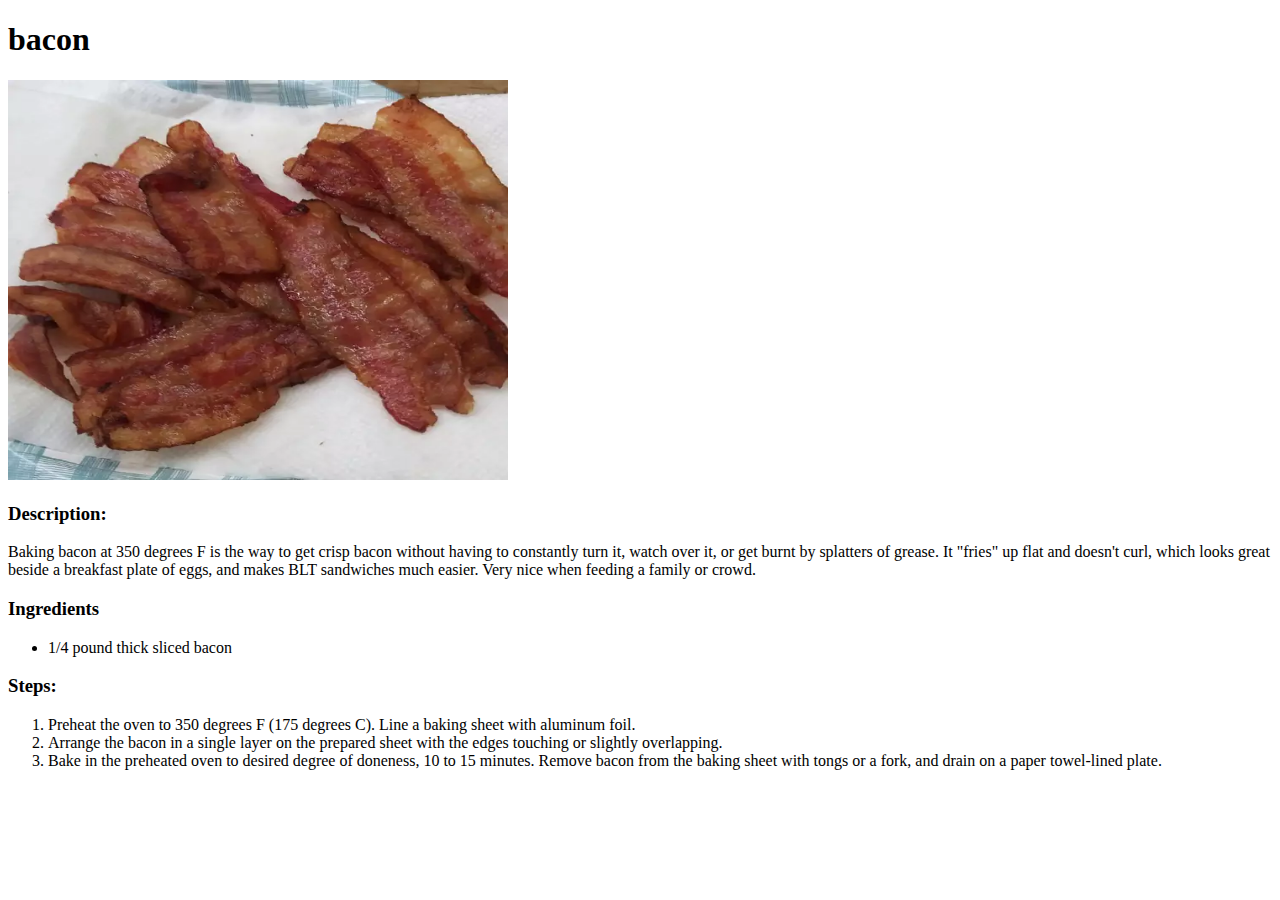
==== recipes/bacon.html @ 334b8a47 "Add bacon page contents" ====
<!DOCTYPE html>

<html lang="en">

  <head>

    <meta charset="UTF-8">
    <title>bacon</title>

  </head>

  <body>

    <h1>bacon</h1>
    <img src="/images/bacon.jpg" width="500" height="400">
    <h3>Description:</h3>
    
    <p>
       Baking bacon at 350 degrees F is the way to get crisp bacon 
       without having to constantly turn it, watch over it, or get 
       burnt by splatters of grease. It "fries" up flat and doesn't curl, 
       which looks great beside a breakfast plate of eggs, and makes BLT 
       sandwiches much easier. Very nice when feeding a family or crowd.
    </p>

    <h3>Ingredients</h3>

    <ul>
       <li>1/4 pound thick sliced bacon</li> 
    </ul>

    <h3>Steps:</h3>

    <ol>

        <li>
            Preheat the oven to 350 degrees F (175 degrees C). 
            Line a baking sheet with aluminum foil.
        </li>

        <li>
            Arrange the bacon in a single layer on the prepared sheet 
            with the edges touching or slightly overlapping.
        </li>

        <li>
            Bake in the preheated oven to desired degree of doneness, 
            10 to 15 minutes. Remove bacon from the baking sheet with 
            tongs or a fork, and drain on a paper towel-lined plate.
        </li>

    </ol>

  </body>

</html>
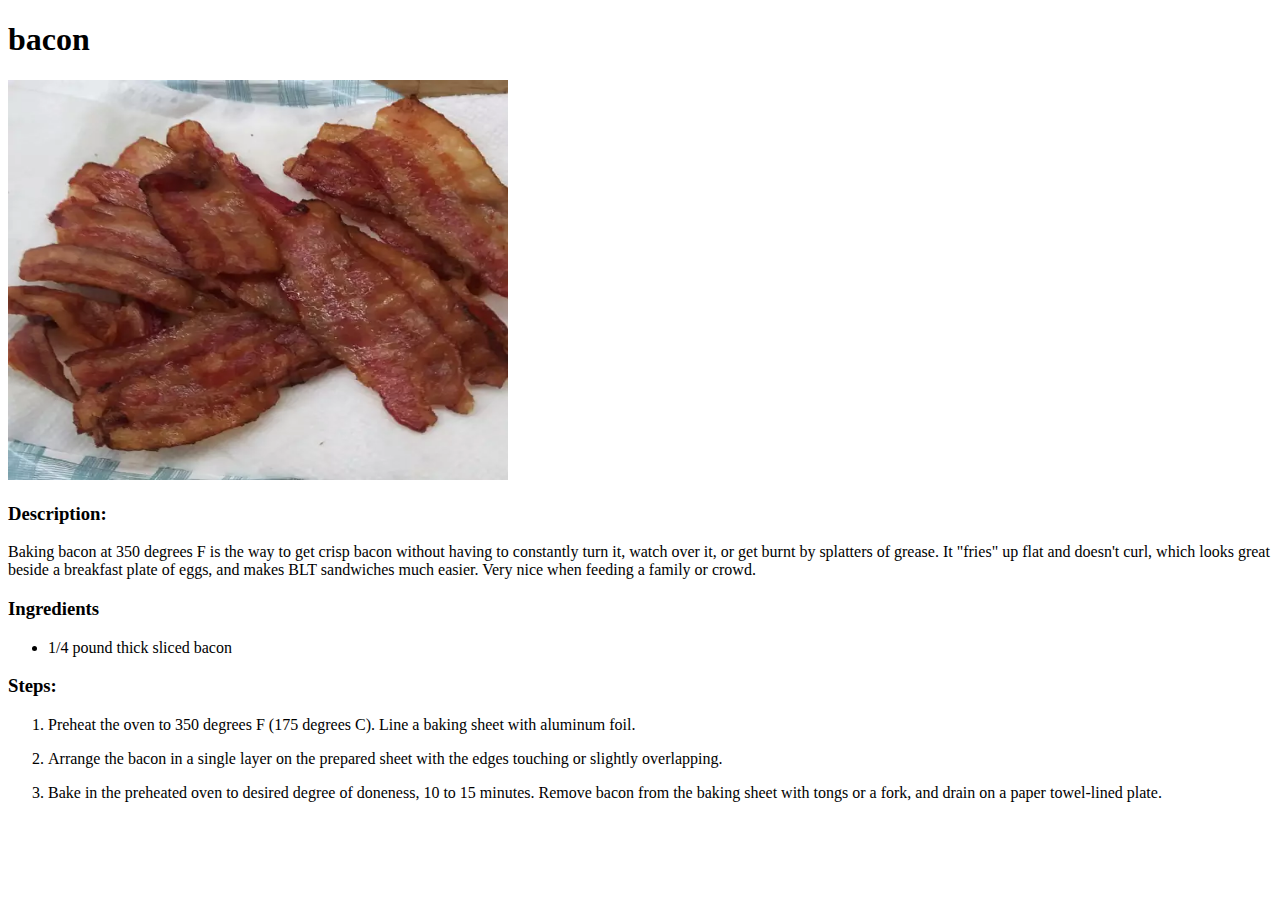
==== commit 03b7217a: "Skip line between steps" ====
--- a/recipes/bacon.html
+++ b/recipes/bacon.html
@@ -32,16 +32,20 @@
     <h3>Steps:</h3>
 
     <ol>
-
+        
         <li>
             Preheat the oven to 350 degrees F (175 degrees C). 
             Line a baking sheet with aluminum foil.
         </li>
+        
+        <p></p> <!-- Skip lines between steps -->
 
         <li>
             Arrange the bacon in a single layer on the prepared sheet 
             with the edges touching or slightly overlapping.
         </li>
+
+        <p></p> <!-- Skip lines between steps -->
 
         <li>
             Bake in the preheated oven to desired degree of doneness, 
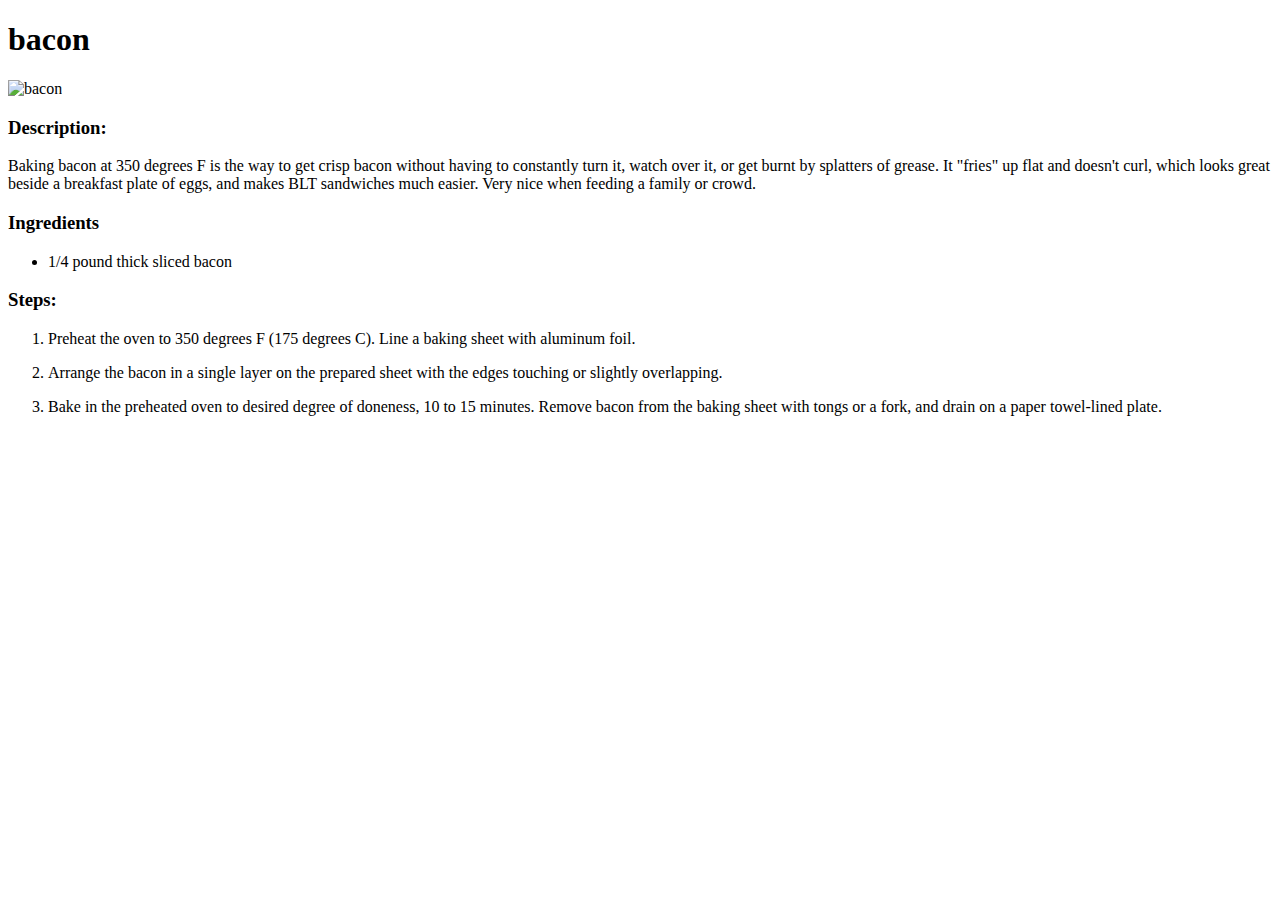
==== commit 94dd1891: "Add image file directory fix" ====
--- a/recipes/bacon.html
+++ b/recipes/bacon.html
@@ -12,7 +12,7 @@
   <body>
 
     <h1>bacon</h1>
-    <img src="/images/bacon.jpg" width="500" height="400">
+    <img src="./images/bacon.jpg" width="500" height="400" alt="bacon">
     <h3>Description:</h3>
     
     <p>
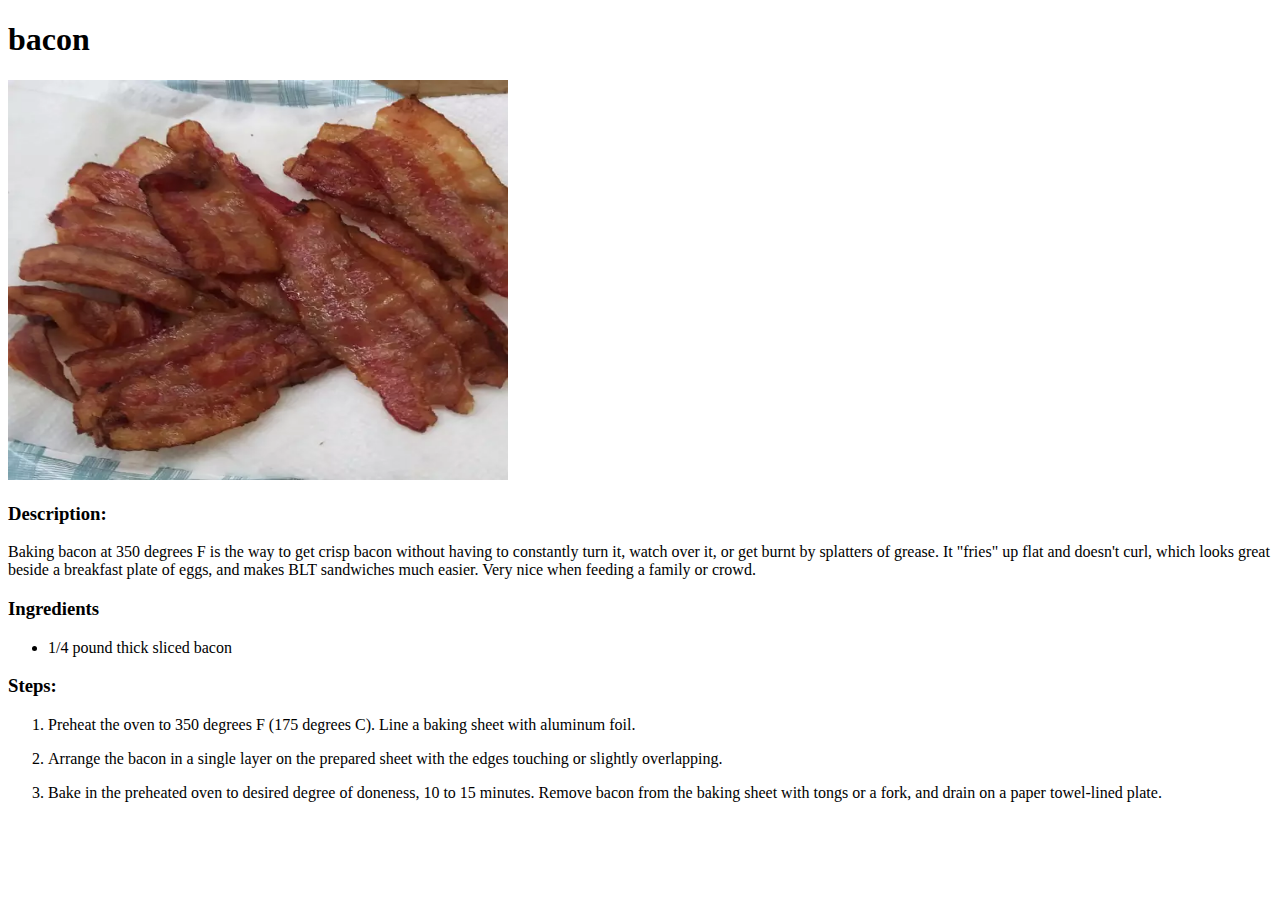
==== commit a1f3faa7: "Add image file directory fix parent directory" ====
--- a/recipes/bacon.html
+++ b/recipes/bacon.html
@@ -12,7 +12,7 @@
   <body>
 
     <h1>bacon</h1>
-    <img src="./images/bacon.jpg" width="500" height="400" alt="bacon">
+    <img src="../images/bacon.jpg" width="500" height="400" alt="bacon">
     <h3>Description:</h3>
     
     <p>
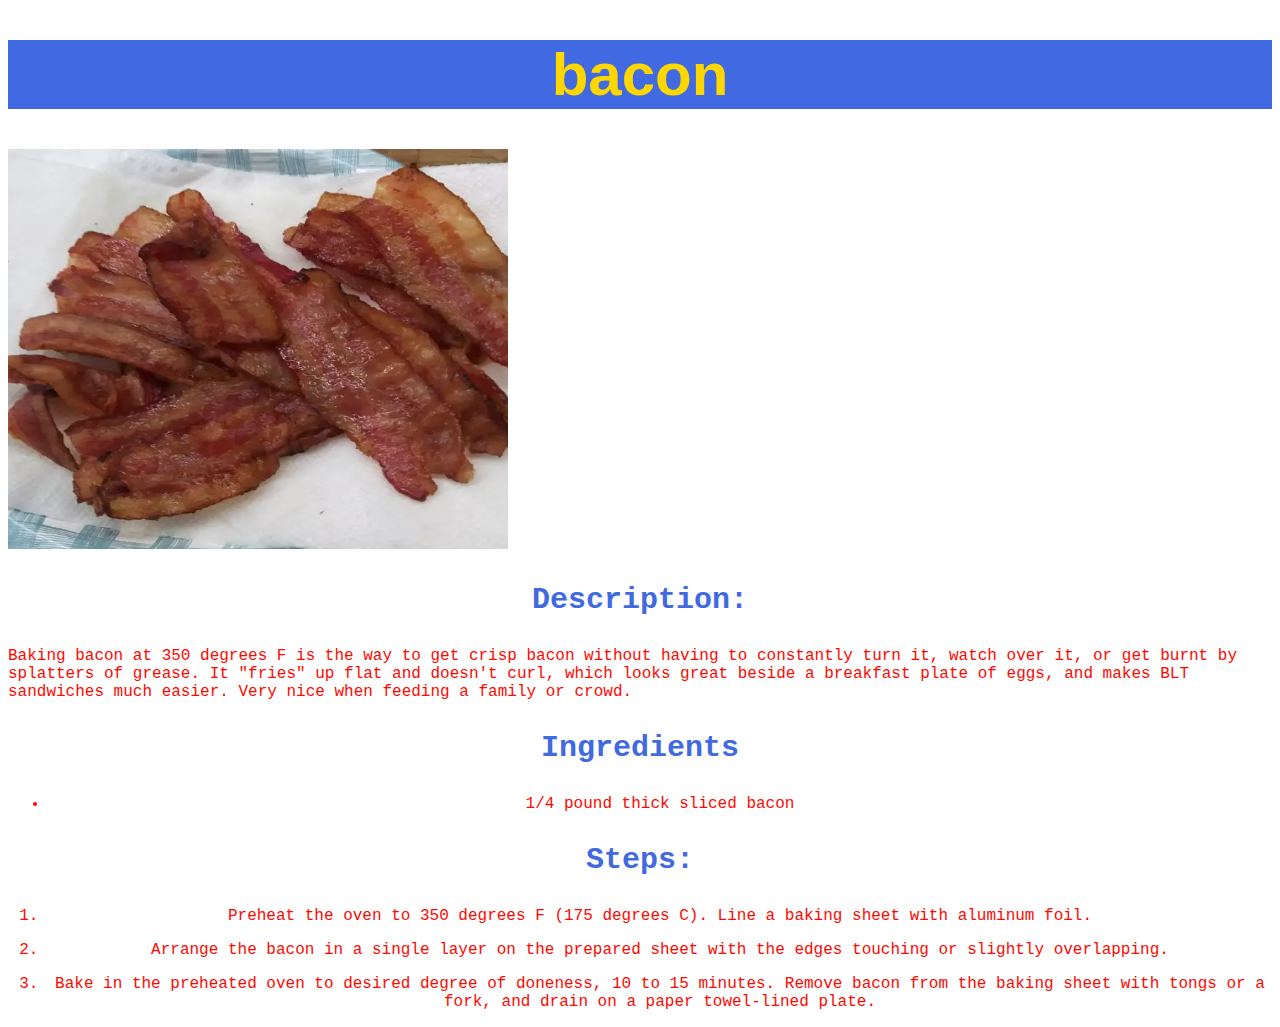
==== commit 46120fb9: "Add update to styling of all files" ====
--- a/recipes/bacon.html
+++ b/recipes/bacon.html
@@ -4,7 +4,10 @@
 
   <head>
 
+    <link rel="stylesheet" href="../style.css">
     <meta charset="UTF-8">
+    <meta http-equiv="X-UA-Compatible" content="IE=edge">
+    <meta name="viewport" content="width=device-width, initial-scale=1.0">
     <title>bacon</title>
 
   </head>
@@ -12,7 +15,7 @@
   <body>
 
     <h1>bacon</h1>
-    <img src="../images/bacon.jpg" width="500" height="400" alt="bacon">
+    <img src="../images/bacon.jpg" alt="bacon">
     <h3>Description:</h3>
     
     <p>
--- a/style.css
+++ b/style.css
@@ -0,0 +1,44 @@
+h1
+{
+    font-family: "Dancing Script", Verdana, sans-serif ;
+    background-color: royalblue;
+    text-align: center;
+    font-size: 60px;
+    color: gold;
+    font-weight: bold;
+}
+
+img
+{
+    width: 500px; 
+    height: 400px;
+}
+
+li
+{
+    color: #ff0800;
+    text-align: center;
+    font-family: 'Courier New', Courier, monospace;
+}
+
+a
+{
+    color: red;
+    font-family: 'Courier New', Courier, monospace;
+    font-size: 30px;
+}
+
+h3
+{
+    text-align: center;
+    font-weight: bold;
+    font-family: 'Courier New', Courier, monospace;
+    color: royalblue;
+    font-size: 30px;
+}
+
+p
+{
+    color: #ff0800;
+    font-family: 'Courier New', Courier, monospace;
+}